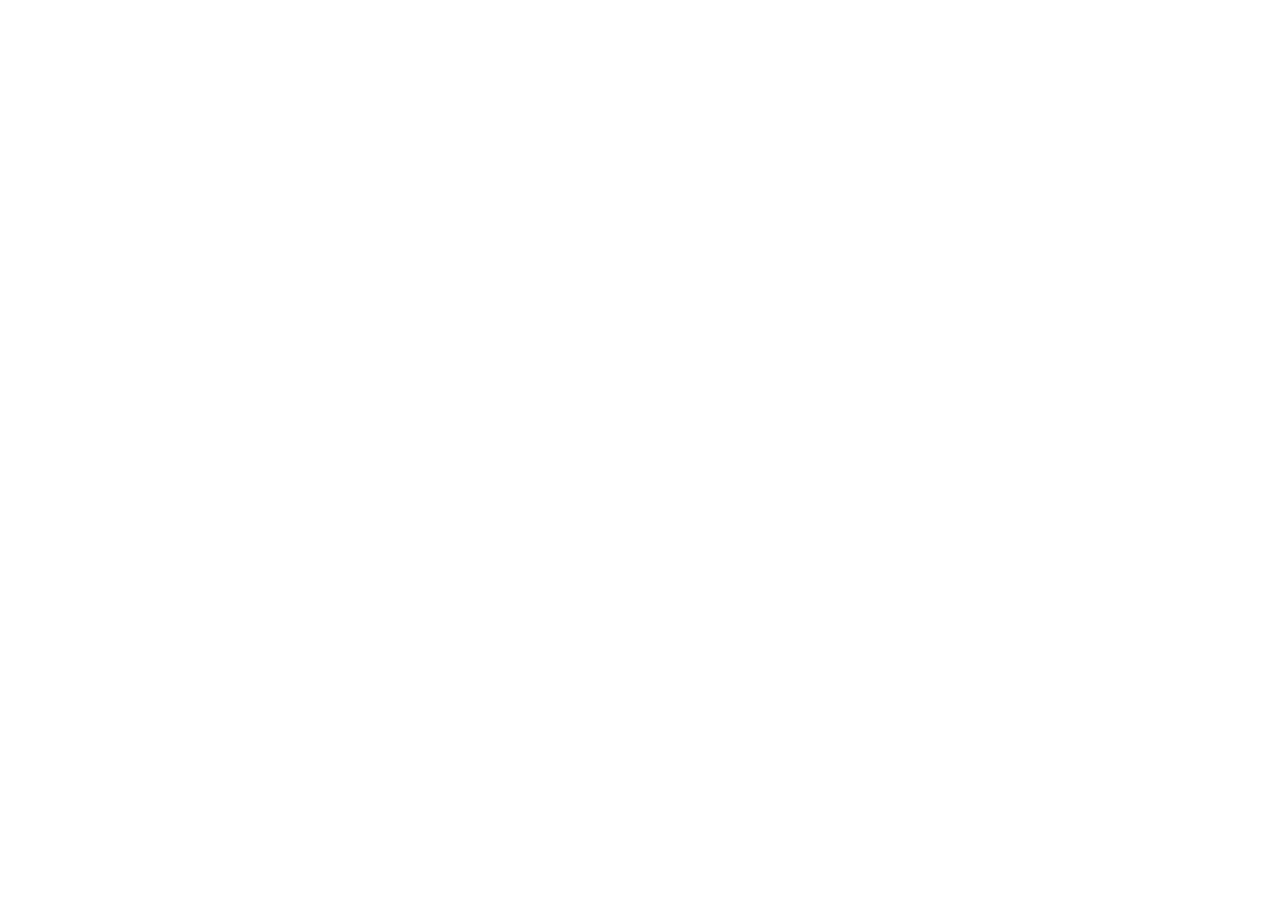
==== index.html @ 621d542e "html file" ====
<!DOCTYPE html>
<html lang="en">
<head>
    <meta charset="UTF-8">
    <meta name="viewport" content="width=device-width, initial-scale=1.0">
    <title>Document</title>
</head>
<body>
    
</body>
<script src="chapter1_01.js"></script>
</html>
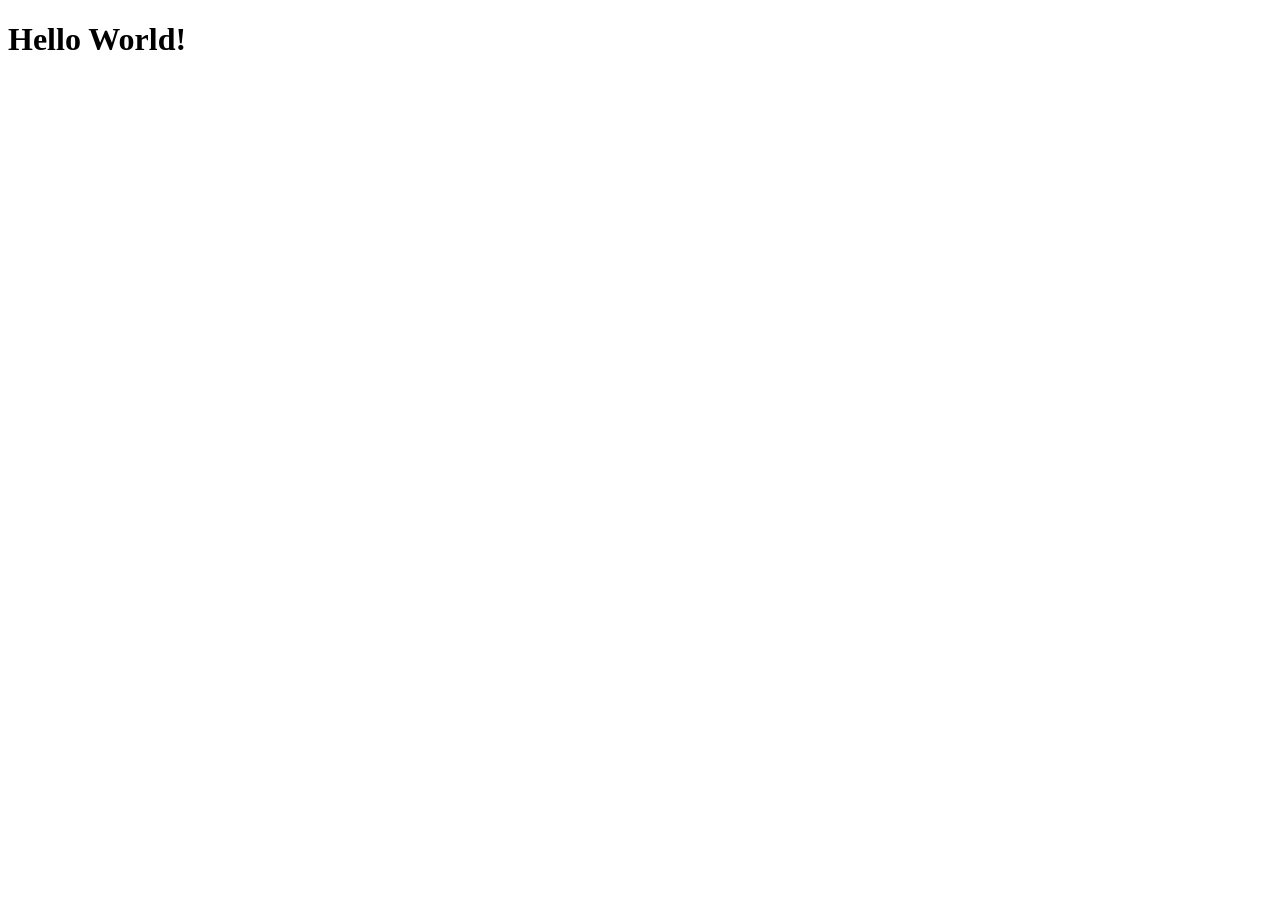
==== commit 4d57ccf4: "update" ====
--- a/index.html
+++ b/index.html
@@ -6,7 +6,9 @@
     <title>Document</title>
 </head>
 <body>
-    
+    <h1 id="greeting">
+    Hello World!
+    </h1>
 </body>
 <script src="chapter1_01.js"></script>
 </html>
